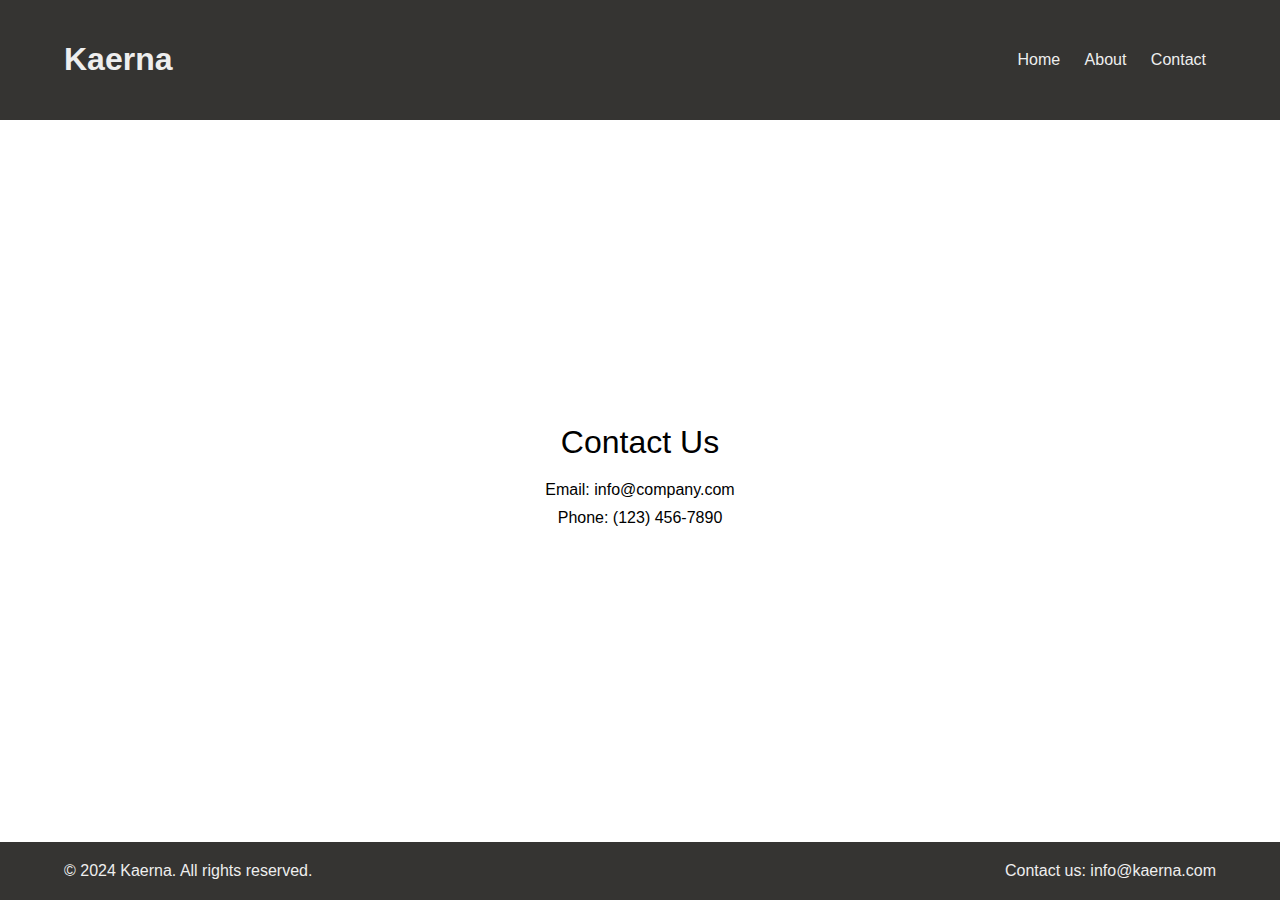
==== Kursovaya/Market/contact.html @ cf3bab6a "Add files via upload" ====
<!DOCTYPE html>
<html lang="en">
<head>
    <meta charset="UTF-8">
    <meta name="viewport" content="width=device-width, initial-scale=1.0">
    <title>Contact - Kaerna</title>
    <link rel="stylesheet" href="css/style-contact.css">
</head>
<body>
<div class="main-container">
    <header class="site-header">
        <div class="header-content">
            <h1>Kaerna</h1>
            <nav>
                <ul>
                    <li><a href="index.html">Home</a></li>
                    <li><a href="about.html">About</a></li>
                    <li><a href="contact.html">Contact</a></li>
                </ul>
            </nav>
        </div>
    </header>
    <div class="container">
        <h2>Contact Us</h2>
        <p>Email: info@company.com</p>
        <p>Phone: (123) 456-7890</p>
    </div>
    <footer class="site-footer">
        <div class="footer-content">
            <p>&copy; 2024 Kaerna. All rights reserved.</p>
            <p>Contact us: info@kaerna.com</p>
        </div>
    </footer>
</div>
</body>
</html>
---- Kursovaya/Market/css/style-contact.css ----
body {
    margin: 0;
    font-family: 'Poppins', sans-serif;
}

.main-container {
    display: flex;
    flex-direction: column;
    min-height: 100vh;
}

.site-header, .site-footer {
    background-color: #353432;
    color: #eee;
    padding: 20px 0;
    text-align: center;
}

.site-header .header-content, .site-footer .footer-content {
    width: 90%;
    margin: auto;
    max-width: 1200px;
    display: flex;
    justify-content: space-between;
    align-items: center;
}

.site-header nav ul {
    list-style: none;
    padding: 0;
}

.site-header nav ul li {
    display: inline;
    margin: 0 10px;
}

.site-header nav ul li a {
    color: #eee;
    text-decoration: none;
    font-weight: 500;
}

.site-footer p {
    margin: 0;
}

.container {
    width: 900px;
    margin: auto;
    max-width: 90vw;
    text-align: center;
    padding: 20px;
}

h2 {
    margin: 0 0 20px;
    font-size: 2em;
    font-weight: 300;
}

p {
    margin: 10px 0;
}
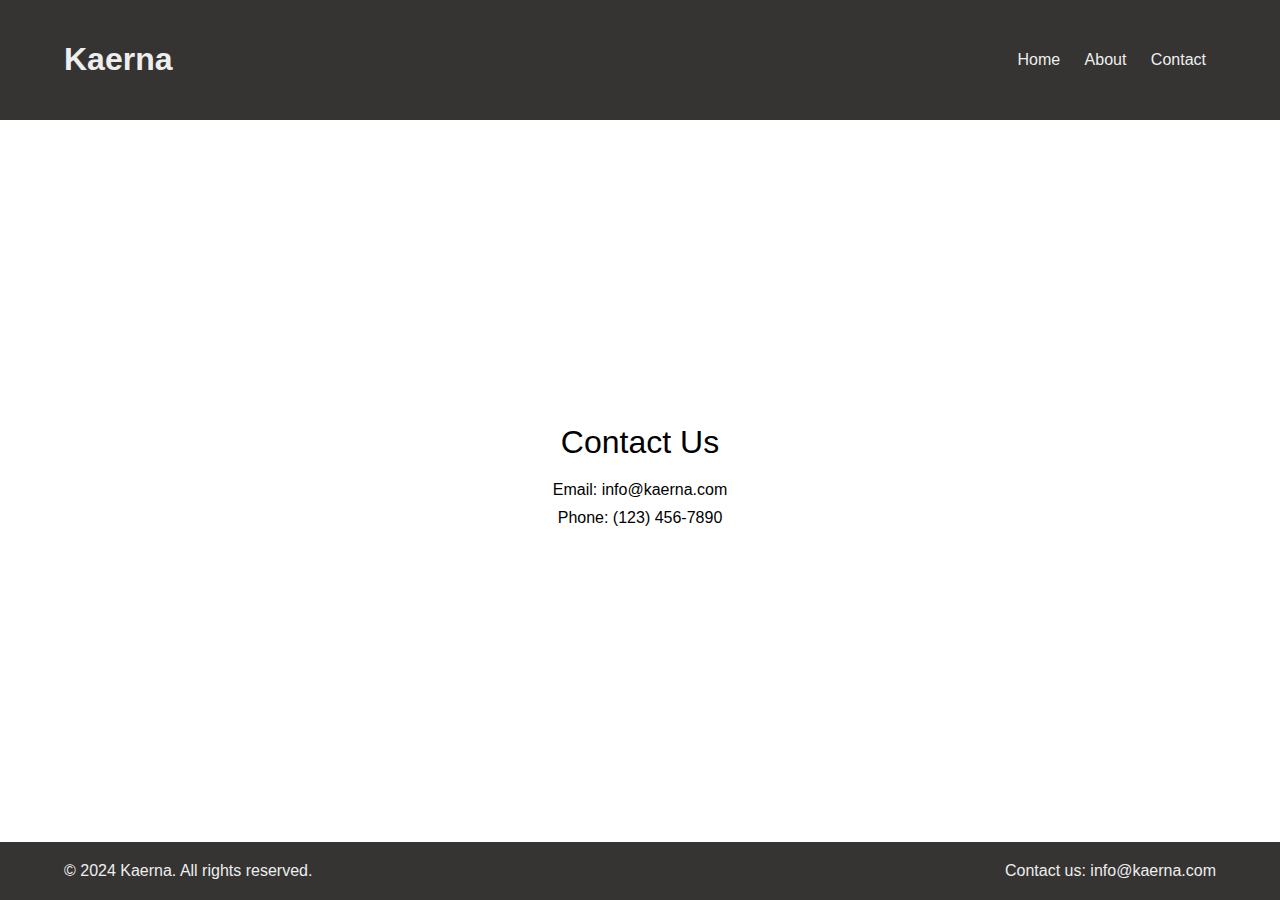
==== commit 404031e5: "added about us and started contact us" ====
--- a/Kursovaya/Market/contact.html
+++ b/Kursovaya/Market/contact.html
@@ -22,7 +22,7 @@
     </header>
     <div class="container">
         <h2>Contact Us</h2>
-        <p>Email: info@company.com</p>
+        <p>Email: info@kaerna.com</p>
         <p>Phone: (123) 456-7890</p>
     </div>
     <footer class="site-footer">
